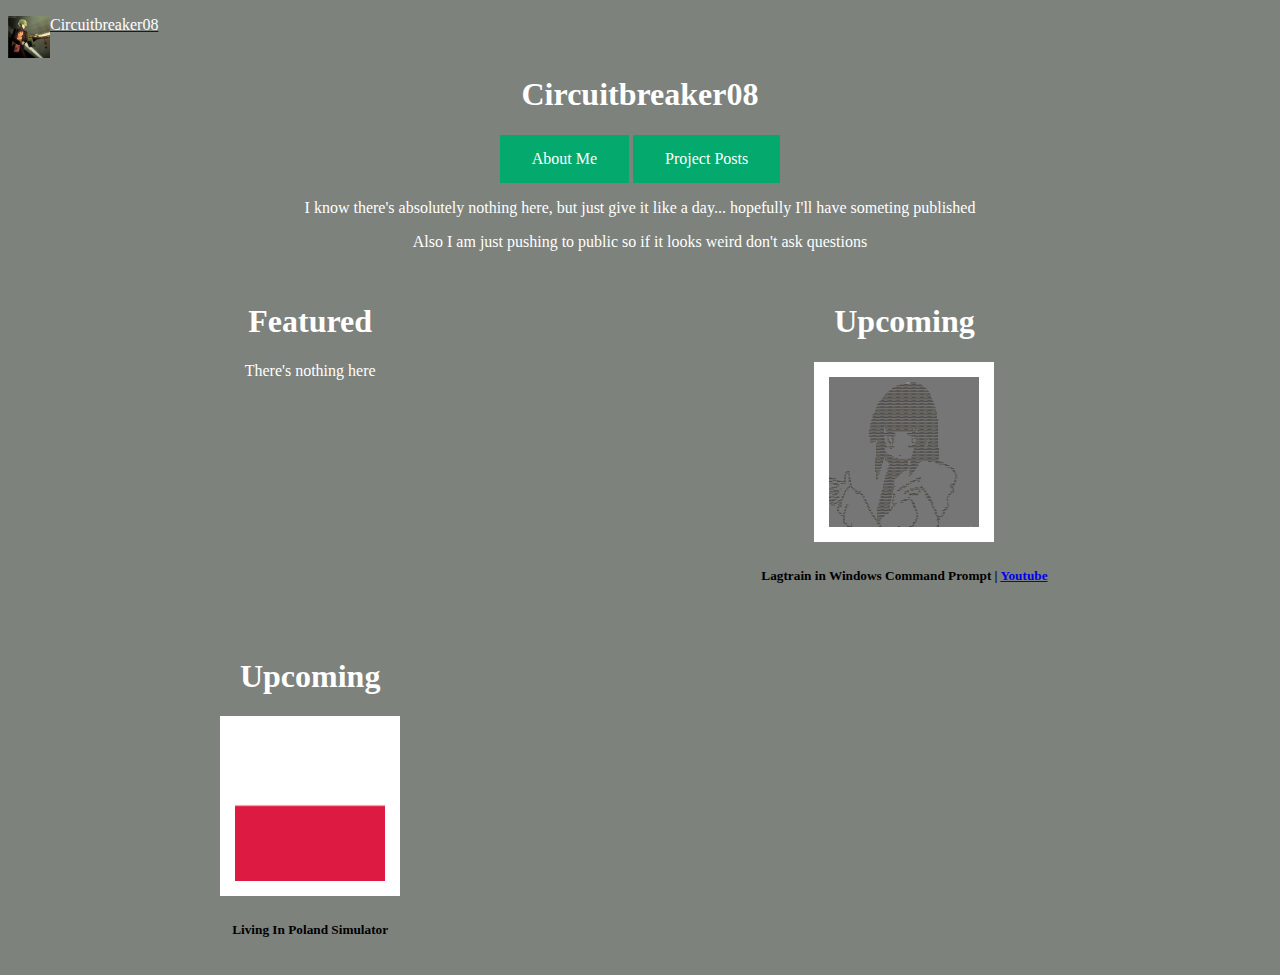
==== index.html @ aa1b4290 "Added upcoming post on Living in Poland Simulator" ====
<!DOCTYPE html>
<html>
  <head>
    <title>Circuitbreaker08 | Home</title>
    <link rel="stylesheet" href="/style.css">
    <link rel="icon" href="/images/favicon.png">
  </head>
  <body>
    <a href="/index">
      <img src="/images/favicon.png" style="float:left; width:42px; height:42px;"></img>
      <p>Circuitbreaker08</p>
    </a>
    <div class="center">
      <h1>Circuitbreaker08</h1>
      <a class="button", href="/aboutme">About Me</a>
      <a class="button", href="/projects">Project Posts</a>
      <!--<a class="button", href="/blogs">Blogs</a>-->
      <p>I know there's absolutely nothing here, but just give it like a day... hopefully I'll have someting published</p>
      <P>Also I am just pushing to public so if it looks weird don't ask questions</P>

      <div class=""row>
        <div class="collumn">
          <h1>Featured</h1>
          <p>There's nothing here</p>
        </div>

        <div class="collumn">
          <h1>Upcoming</h1>
          <div>
            <img class="feature-panel" src="/images/lagtrain.png">
            <h5 class=""feature-panel>Lagtrain in Windows Command Prompt | <a href="https://www.youtube.com/watch?v=bl16F3bY1VQ">Youtube</a></h5>
          </div>
        </div>


        <div class="collumn">
          <h1>Upcoming</h1>
          <div>
            <img class="feature-panel" src="/images/polish_flag.png">
            <h5 class=""feature-panel>Living In Poland Simulator</h5>
          </div>
        </div>

      </div>
    </div>
  </body>
</html>
---- style.css ----
body {
  background-color: #7d827d;
}

h1, h2, p, ul {
  color: #ffffff;
}

ul {
  text-align: left;
  display: inline-block;
}

.center {
  text-align: center;
  padding: 5px;
}

.button {
  background-color: #04AA6D;
  border: none;
  color: white;
  padding: 15px 32px;
  text-align: center;
  text-decoration: none;
  display: inline-block;
  font-size: 16px;
}

.collumn {
  float: left;
  width: 45%;
  padding: 15px;
  align-items: center;
}

.row:after {
  content: "";
  display: table;
  clear: both;
}

.feature-panel {
  border-style: solid;
  border-color: white;
  border-width: 15px;
}

img.feature-panel {
  height: 150px;
  width: 150px;
}

h5.feature-panel {
  background-color: white;
  padding: 15px;
}
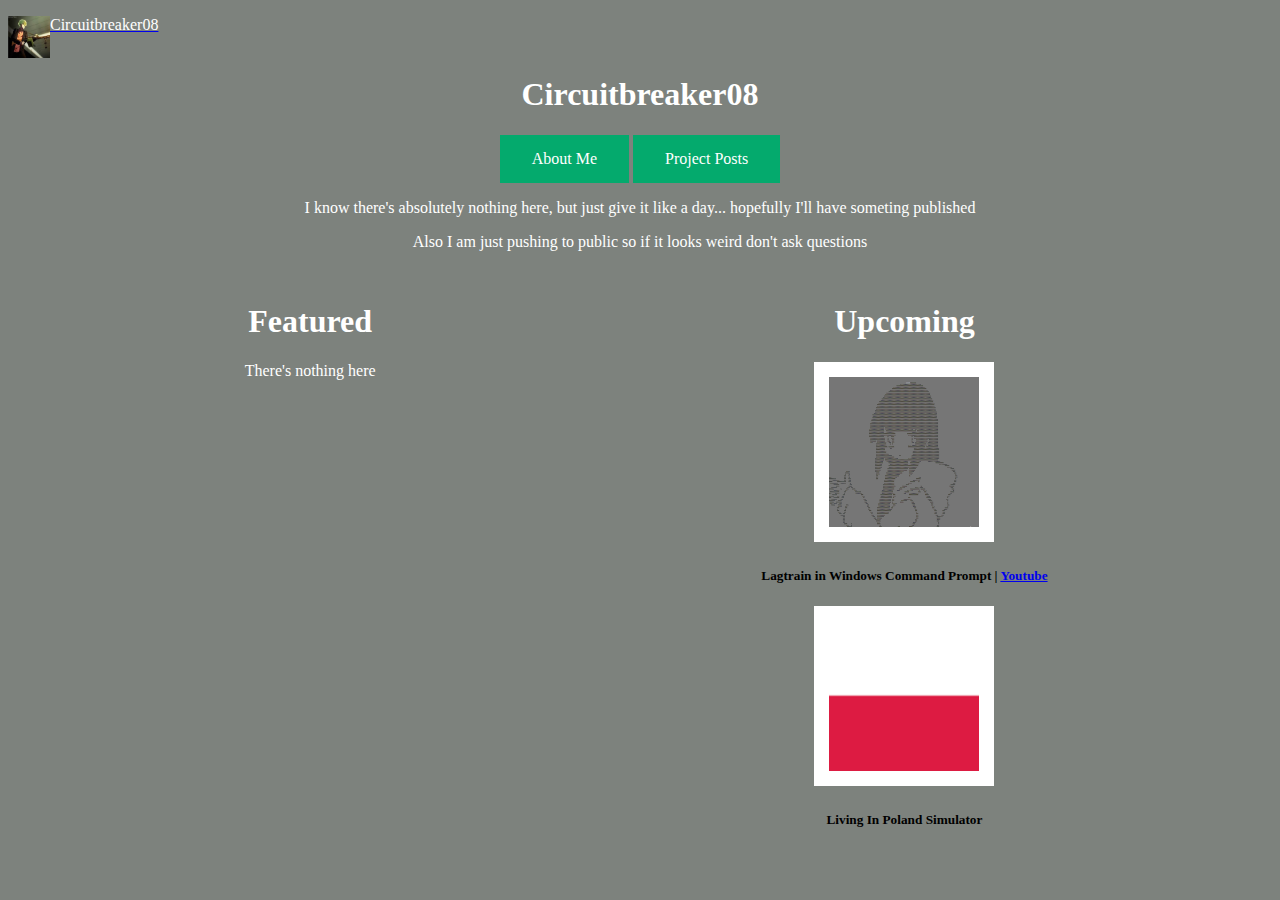
==== commit b9144396: "Corrected botched copy paste" ====
--- a/index.html
+++ b/index.html
@@ -30,11 +30,7 @@
             <img class="feature-panel" src="/images/lagtrain.png">
             <h5 class=""feature-panel>Lagtrain in Windows Command Prompt | <a href="https://www.youtube.com/watch?v=bl16F3bY1VQ">Youtube</a></h5>
           </div>
-        </div>
 
-
-        <div class="collumn">
-          <h1>Upcoming</h1>
           <div>
             <img class="feature-panel" src="/images/polish_flag.png">
             <h5 class=""feature-panel>Living In Poland Simulator</h5>
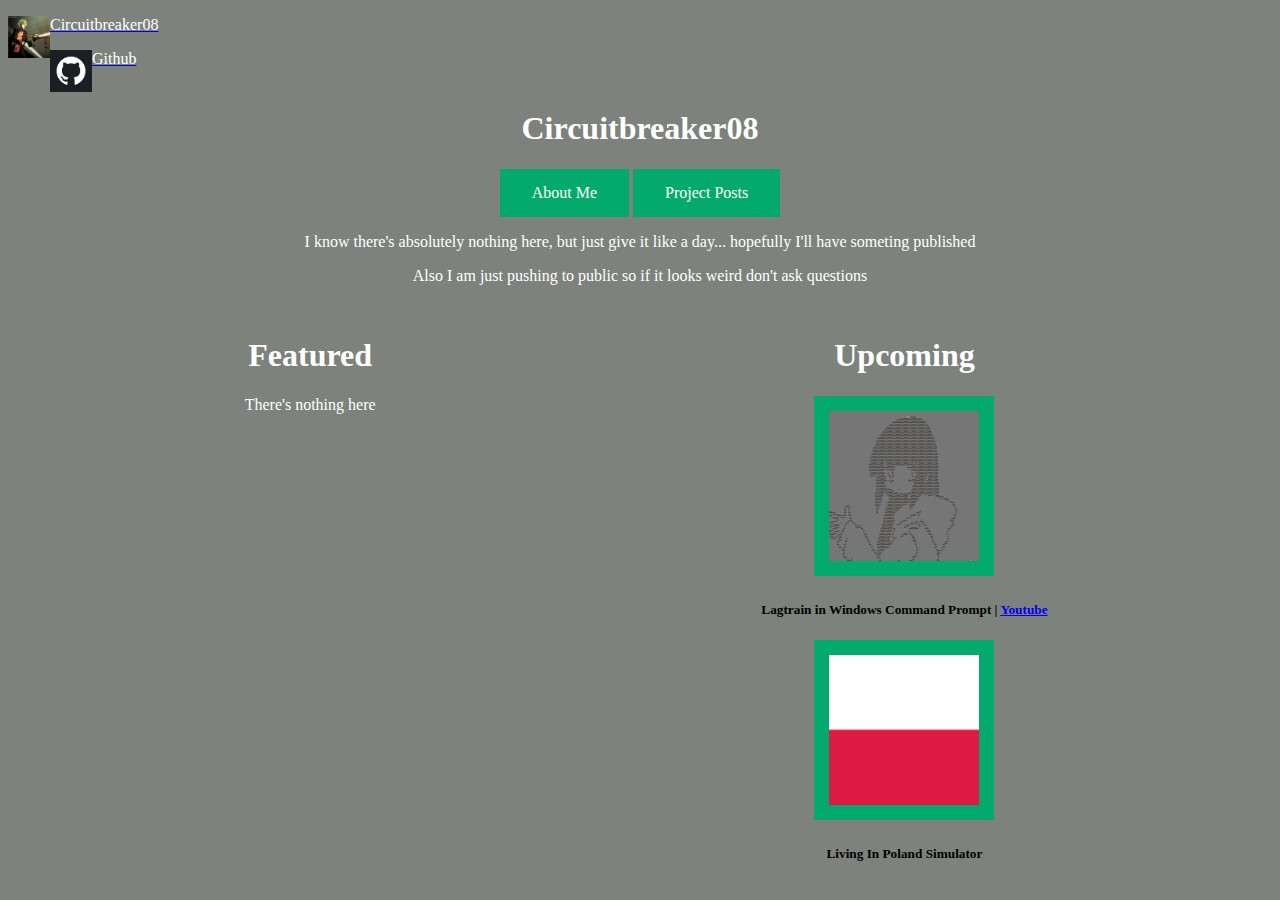
==== commit 161cecc0: "Added my Github Profile" ====
--- a/index.html
+++ b/index.html
@@ -9,6 +9,10 @@
     <a href="/index">
       <img src="/images/favicon.png" style="float:left; width:42px; height:42px;"></img>
       <p>Circuitbreaker08</p>
+    </a>
+    <a href="https://github.com/Circuitbreaker08">
+      <img src="/images/github.png" style="float:left; width:42px; height:42px;"></img>
+      <p>Github</p>
     </a>
     <div class="center">
       <h1>Circuitbreaker08</h1>
--- a/style.css
+++ b/style.css
@@ -42,7 +42,7 @@
 
 .feature-panel {
   border-style: solid;
-  border-color: white;
+  border-color: #04AA6D;
   border-width: 15px;
 }
 
@@ -52,6 +52,6 @@
 }
 
 h5.feature-panel {
-  background-color: white;
+  background-color: #04AA6D;
   padding: 15px;
 }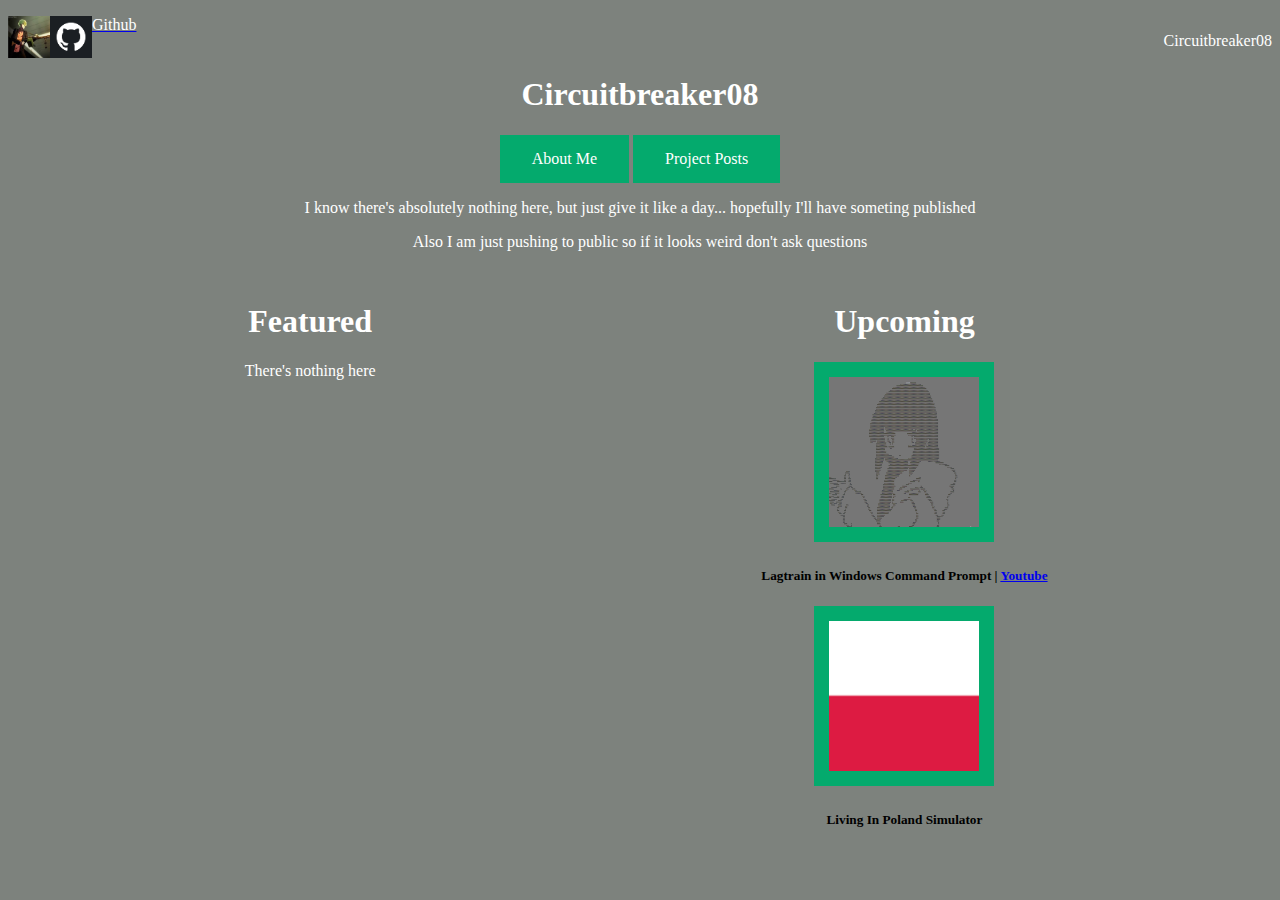
==== commit a0d13b55: "fix maybe" ====
--- a/index.html
+++ b/index.html
@@ -8,7 +8,7 @@
   <body>
     <a href="/index">
       <img src="/images/favicon.png" style="float:left; width:42px; height:42px;"></img>
-      <p>Circuitbreaker08</p>
+      <p style="float:right">Circuitbreaker08</p>
     </a>
     <a href="https://github.com/Circuitbreaker08">
       <img src="/images/github.png" style="float:left; width:42px; height:42px;"></img>
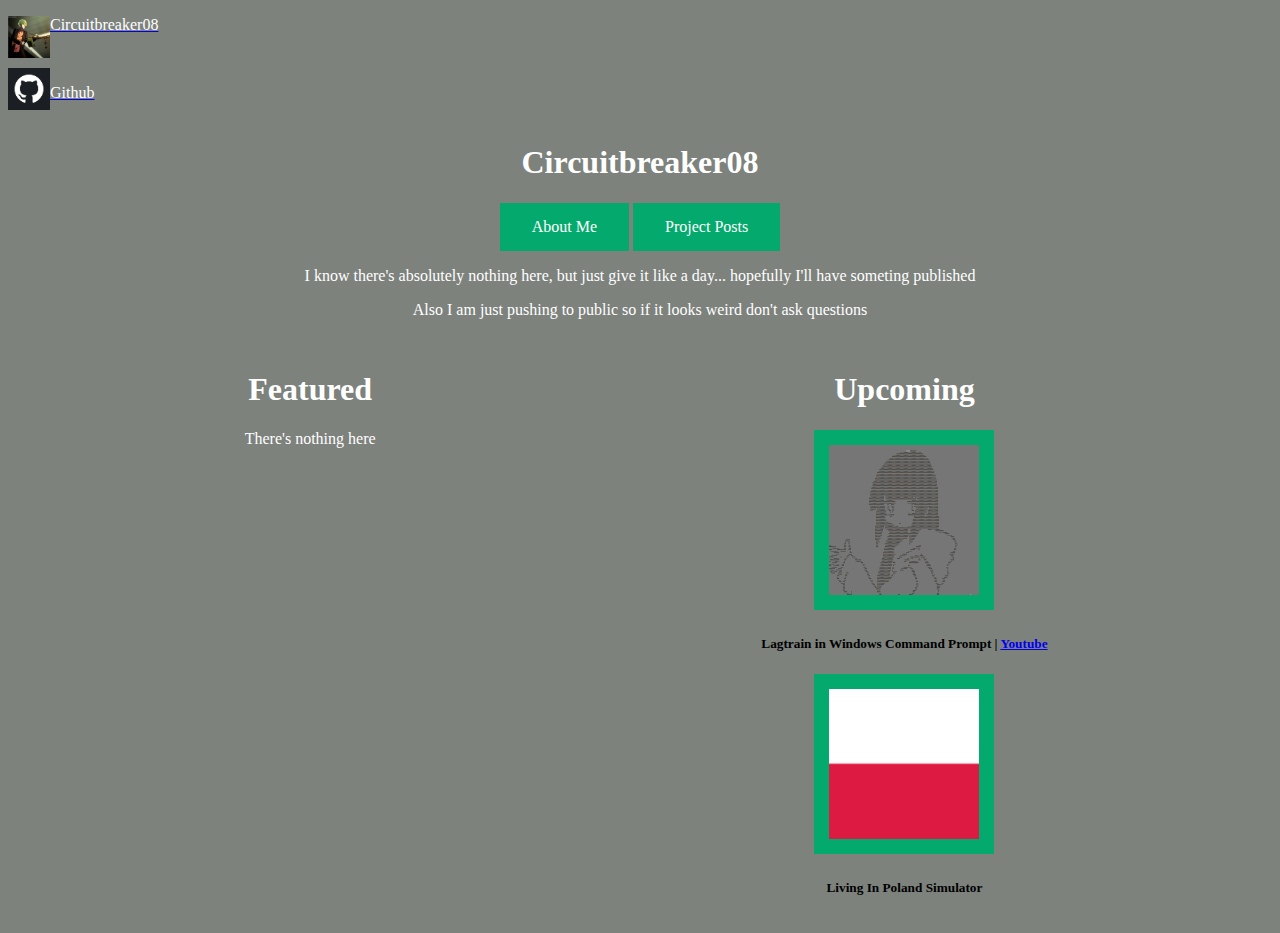
==== commit ea6a4528: "breaking" ====
--- a/index.html
+++ b/index.html
@@ -8,8 +8,9 @@
   <body>
     <a href="/index">
       <img src="/images/favicon.png" style="float:left; width:42px; height:42px;"></img>
-      <p style="float:right">Circuitbreaker08</p>
+      <p>Circuitbreaker08</p>
     </a>
+    <br>
     <a href="https://github.com/Circuitbreaker08">
       <img src="/images/github.png" style="float:left; width:42px; height:42px;"></img>
       <p>Github</p>
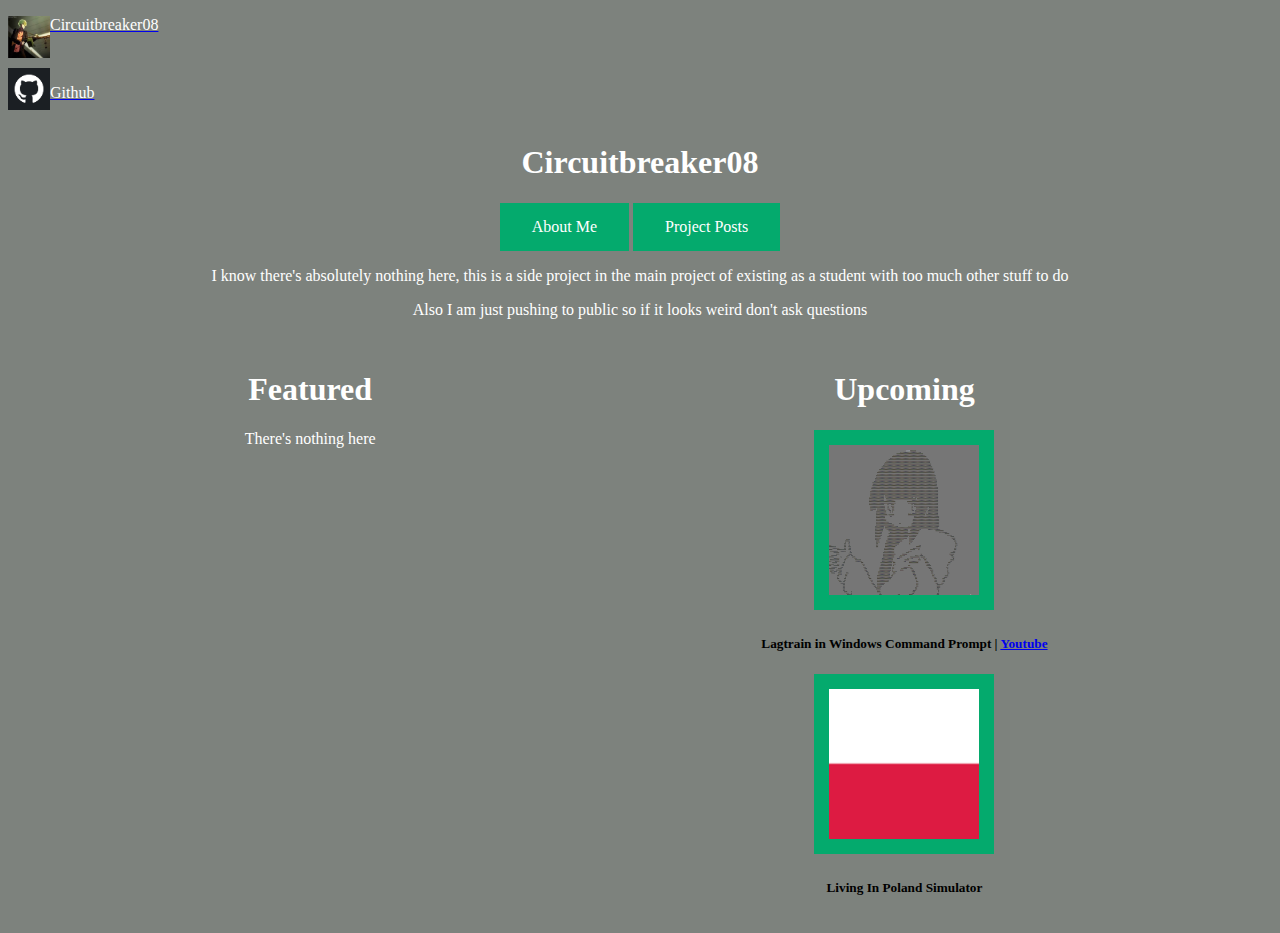
==== commit 29bda21b: "Updated my excuses" ====
--- a/index.html
+++ b/index.html
@@ -20,7 +20,7 @@
       <a class="button", href="/aboutme">About Me</a>
       <a class="button", href="/projects">Project Posts</a>
       <!--<a class="button", href="/blogs">Blogs</a>-->
-      <p>I know there's absolutely nothing here, but just give it like a day... hopefully I'll have someting published</p>
+      <p>I know there's absolutely nothing here, this is a side project in the main project of existing as a student with too much other stuff to do</p>
       <P>Also I am just pushing to public so if it looks weird don't ask questions</P>
 
       <div class=""row>
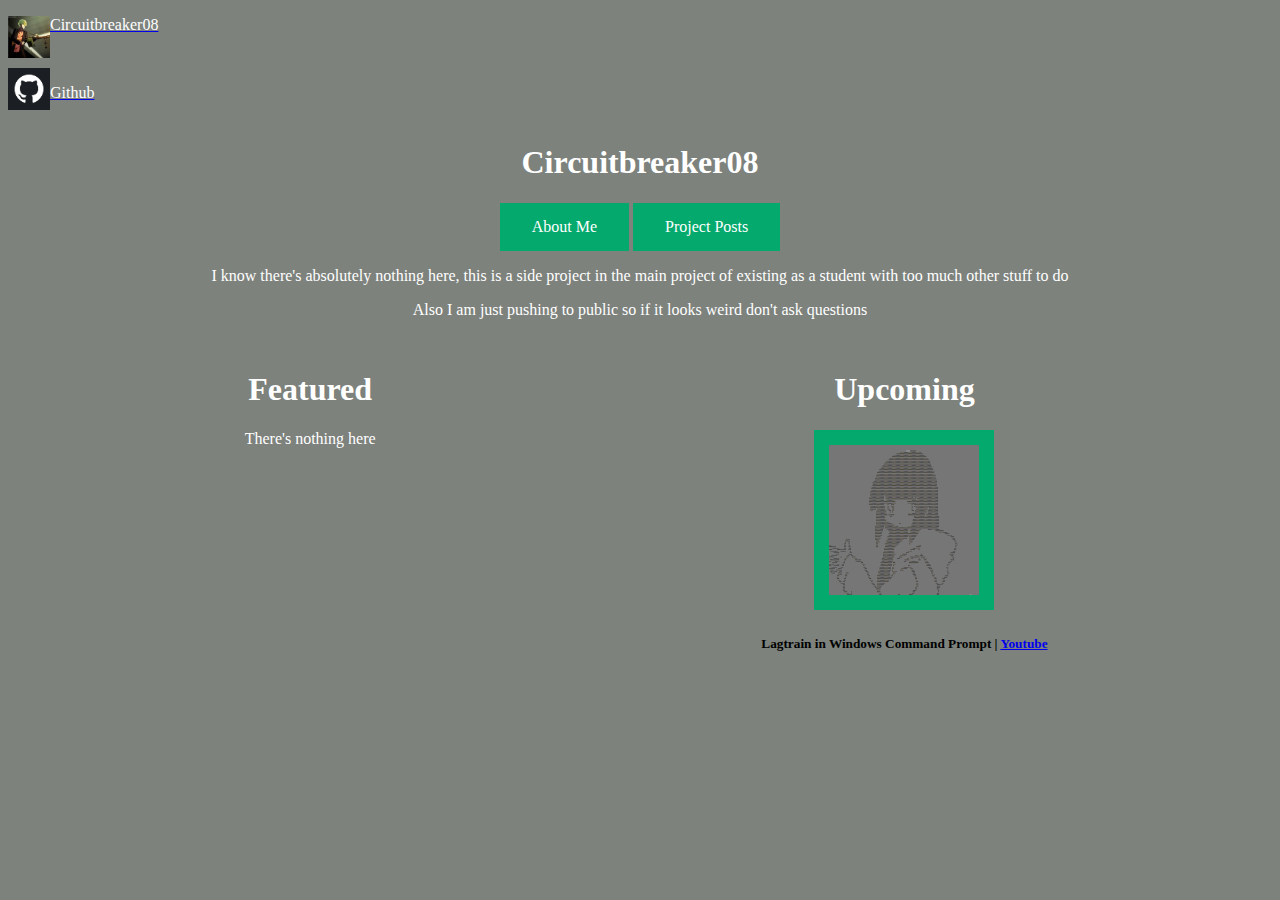
==== commit cf55ab2c: "Redacted Living In Poland Simulator" ====
--- a/index.html
+++ b/index.html
@@ -35,14 +35,9 @@
             <img class="feature-panel" src="/images/lagtrain.png">
             <h5 class=""feature-panel>Lagtrain in Windows Command Prompt | <a href="https://www.youtube.com/watch?v=bl16F3bY1VQ">Youtube</a></h5>
           </div>
-
-          <div>
-            <img class="feature-panel" src="/images/polish_flag.png">
-            <h5 class=""feature-panel>Living In Poland Simulator</h5>
-          </div>
         </div>
 
       </div>
     </div>
   </body>
-</html>+</html>
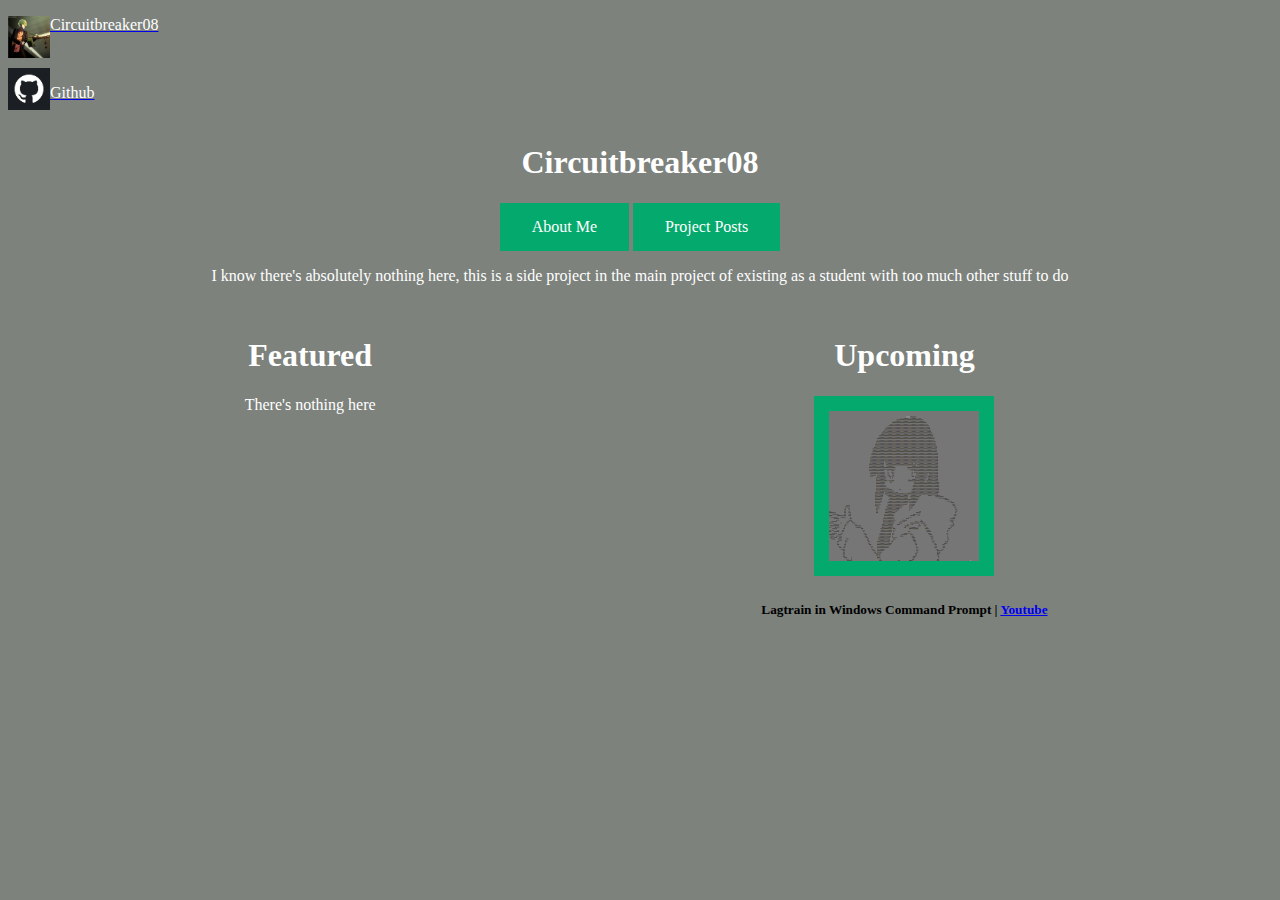
==== commit 7e4c06c0: "Removed --main comentary" ====
--- a/index.html
+++ b/index.html
@@ -21,7 +21,6 @@
       <a class="button", href="/projects">Project Posts</a>
       <!--<a class="button", href="/blogs">Blogs</a>-->
       <p>I know there's absolutely nothing here, this is a side project in the main project of existing as a student with too much other stuff to do</p>
-      <P>Also I am just pushing to public so if it looks weird don't ask questions</P>
 
       <div class=""row>
         <div class="collumn">
